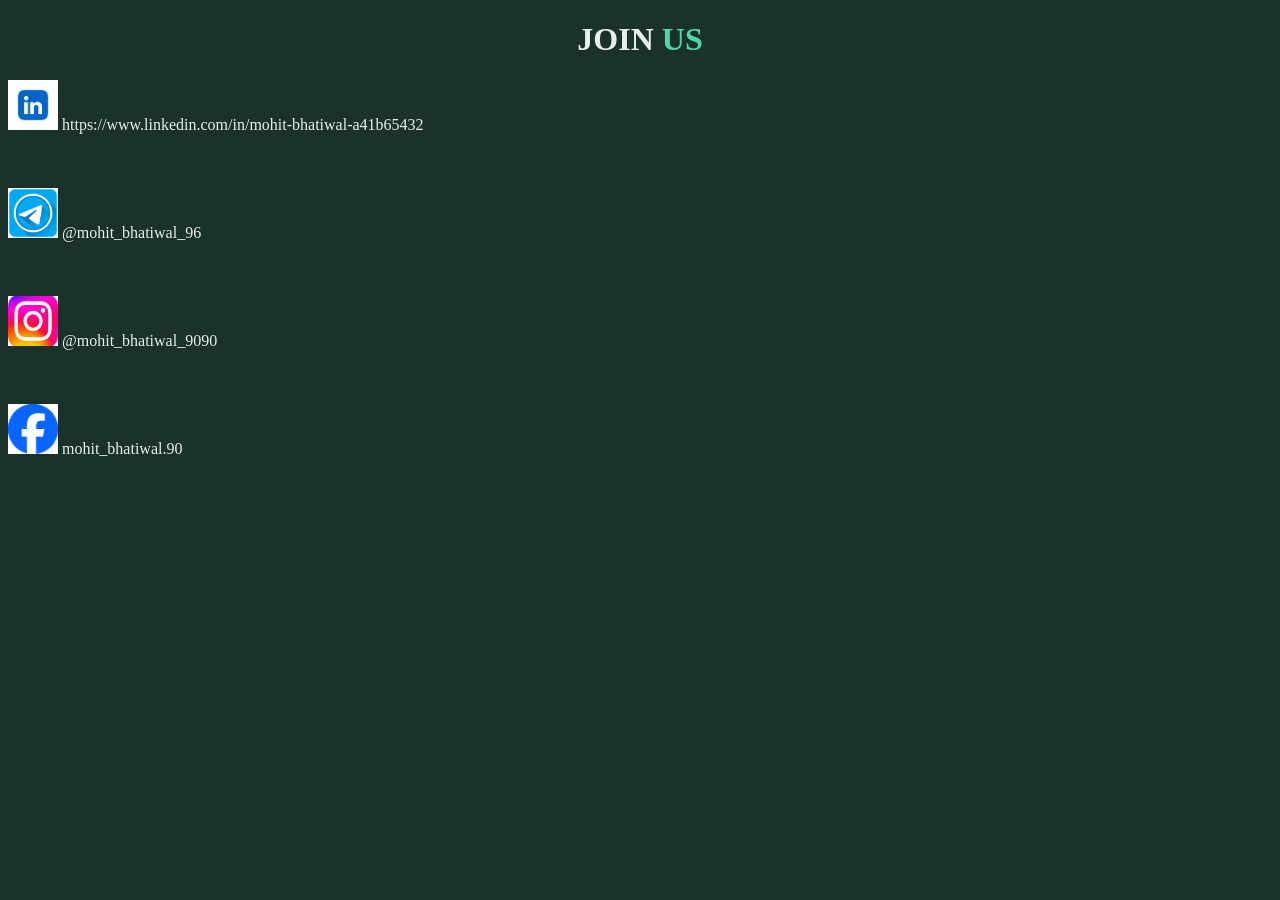
==== join.html @ eb92e2ff "initial" ====
<!DOCTYPE html>
<html lang="en">
<head>
    <meta charset="UTF-8">
    <meta name="viewport" content="width=device-width, initial-scale=1.0">
    <title>Document</title>
</head>
<body>
    <h1 style="text-align: center;">JOIN <span style=" color: #4adaaa">US</span></h1>
    <img src="image.png" alt="linkedin" style="height: 50px;width: 50px;">
    
    
    https://www.linkedin.com/in/mohit-bhatiwal-a41b65432
    <br><br><br><br>

        <img src="image copy.png" alt="telegram" style="height: 50px;width: 50px;">
    @mohit_bhatiwal_96
    <br><br><br><br>
    
        <img src="image copy 2.png" alt="telegram" style="height: 50px;width: 50px;">
        @mohit_bhatiwal_9090
        <br><br><br><br>
                <img src="image copy 3.png" alt="telegram" style="height: 50px;width: 50px;">
                mohit_bhatiwal.90
    <style>
            :root {
  --bg: #1a322a;
  --surface: #16302a;
  --text: #e6f0ec;
  --muted: #9bb5ab;
  --accent: #5fbf9f;
  --accent-dark: #4b7d6c;
}
          body {
      background-color:  var(--bg);
      color: var(--text);
    }

    </style>
</body>
</html>
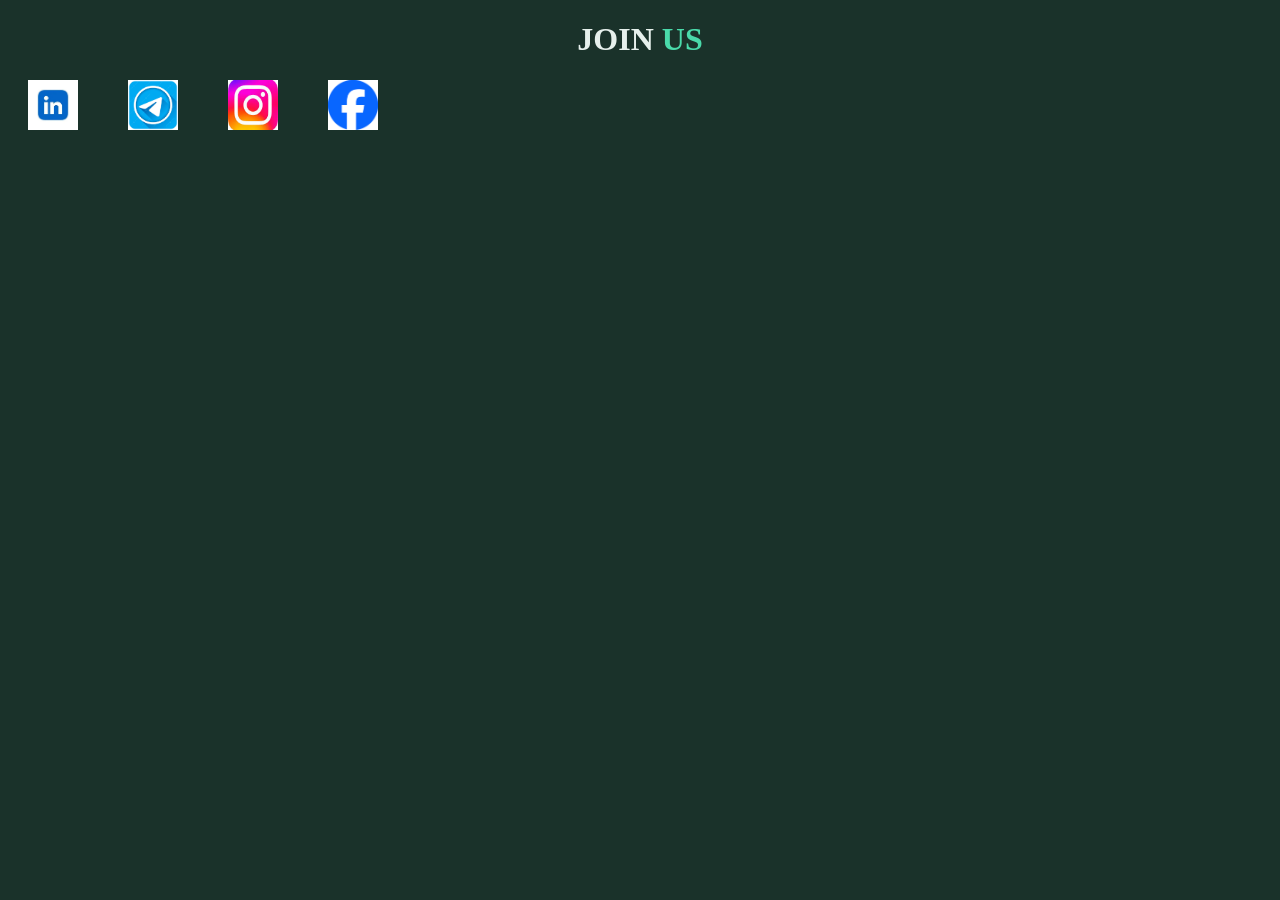
==== commit 1d4c76a2: "update join page" ====
--- a/join.html
+++ b/join.html
@@ -7,21 +7,25 @@
 </head>
 <body>
     <h1 style="text-align: center;">JOIN <span style=" color: #4adaaa">US</span></h1>
-    <img src="image.png" alt="linkedin" style="height: 50px;width: 50px;">
+
+    <div style="display: flex;">
+          <a href="https://www.linkedin.com/in/mohit-bhatiwal-a41b65432">
+    <img src="image.png" alt="linkedin" style="height: 50px;width: 50px;margin-right: 50px;margin-left: 20px;">
+    
+    </a> 
+
+     <a href=" t.me/mohit_bhatiwal_96">  <img src="image copy.png" alt="telegram" style="height: 50px;width: 50px;margin-right: 50px">
+   </a> 
     
     
-    https://www.linkedin.com/in/mohit-bhatiwal-a41b65432
-    <br><br><br><br>
+     <a href="  @mohit_bhatiwal_9090">  <img src="image copy 2.png" alt="telegram" style="height: 50px;width: 50px;margin-right: 50px">
+      </a> 
+        
+          <a href="mohit_bhatiwal.90">    <img src="image copy 3.png" alt="telegram" style="height: 50px;width: 50px;margin-right: 50px">
+                </a>  
 
-        <img src="image copy.png" alt="telegram" style="height: 50px;width: 50px;">
-    @mohit_bhatiwal_96
-    <br><br><br><br>
-    
-        <img src="image copy 2.png" alt="telegram" style="height: 50px;width: 50px;">
-        @mohit_bhatiwal_9090
-        <br><br><br><br>
-                <img src="image copy 3.png" alt="telegram" style="height: 50px;width: 50px;">
-                mohit_bhatiwal.90
+    </div>
+ 
     <style>
             :root {
   --bg: #1a322a;
